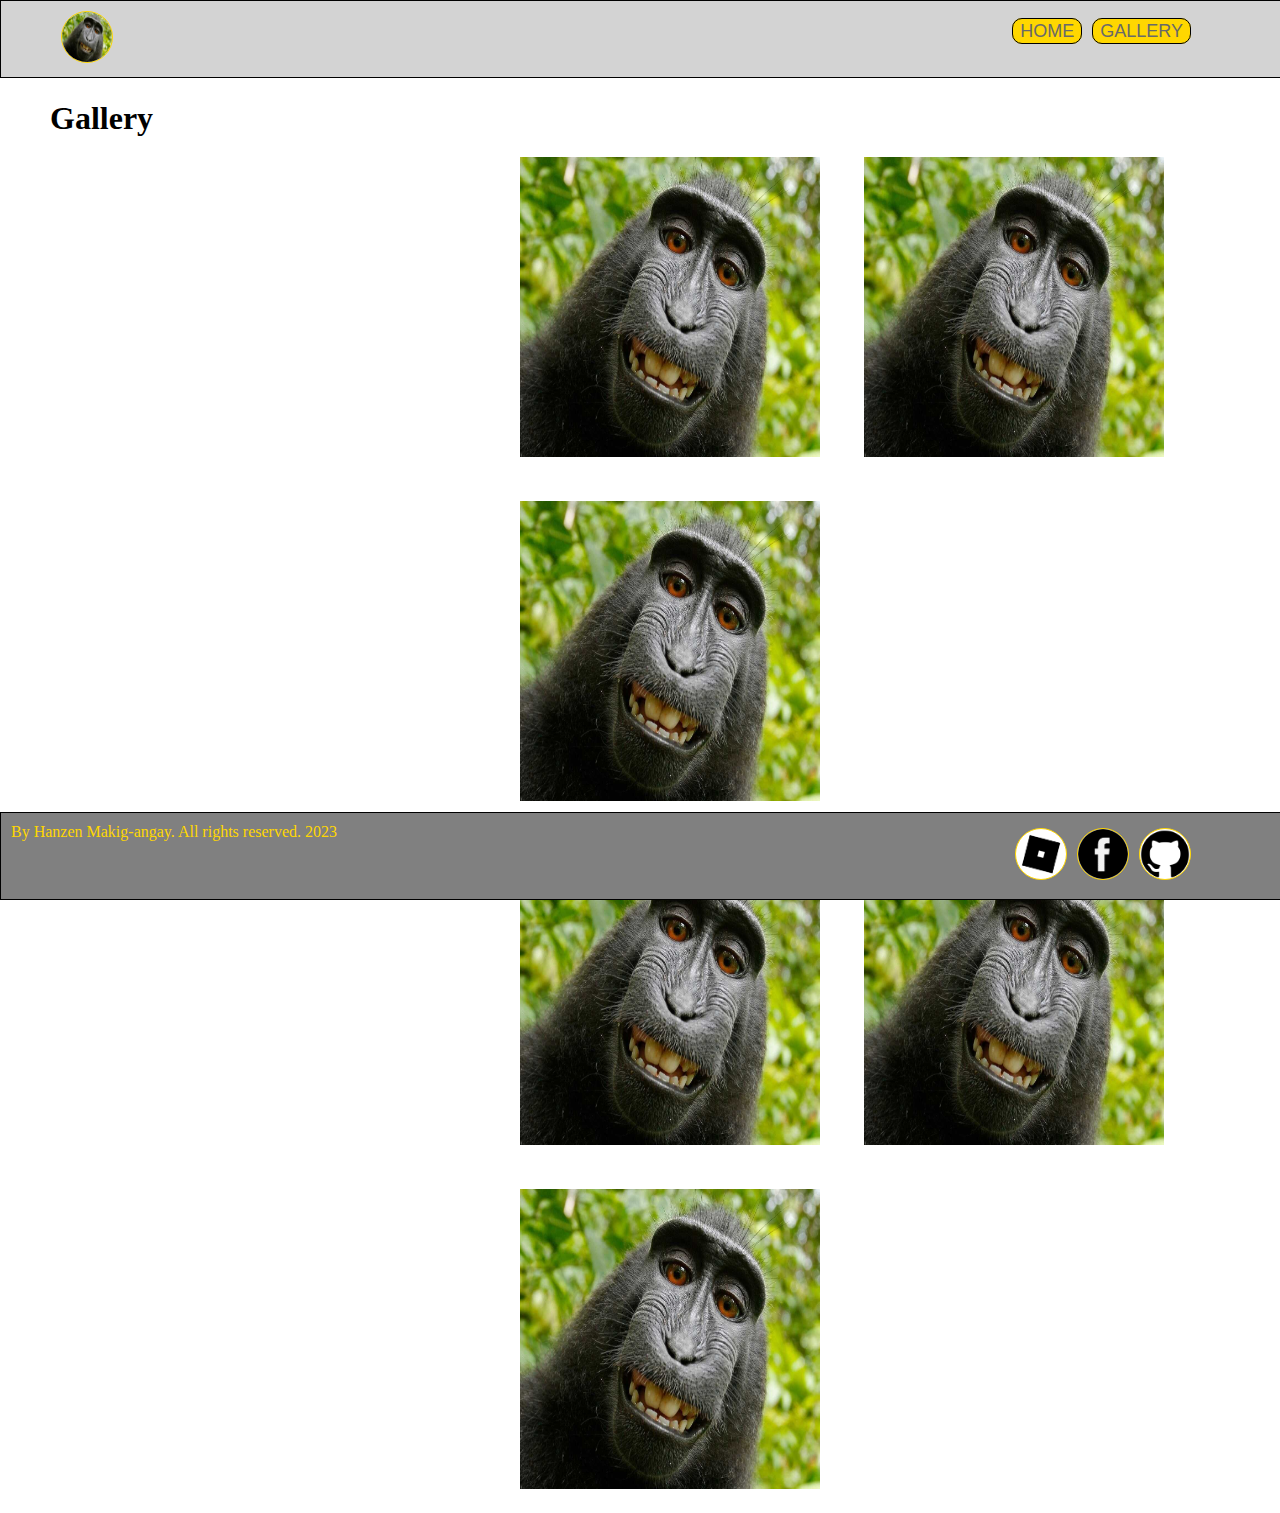
==== page2.html @ b54ff158 "Add files via upload" ====
<!DOCTYPE html>
<html lang="en">
<head>
    <meta charset="UTF-8">
    <meta name="viewport" content="width=device-width, initial-scale=1.0">
    <title>Gallery Page</title>
    <link rel="stylesheet" href="styles2.css">
</head>
<body> 
        <div class="navbar">
            <div class="logo"><a href="https://www.youtube.com/watch?v=dQw4w9WgXcQ" target="_blank"><img src="images/monkey.jpg" alt="Logo" class="rounded"></a></div>
            <div class="links" id="gallery"><a href="page2.html" target="_blank">GALLERY</a></div>
            <div class="links" id="home"><a href="index.html" target="_blank">HOME</a></div>
        </div>

        <div class="gallery">
            <h1>Gallery</h1>
            <div class="imagescontainer">
                <div class="images"><img src="images/monkey.jpg" alt="My picture"></div>
                <div class="images"><img src="images/monkey.jpg" alt="My picture"></div>
                <div class="images"><img src="images/monkey.jpg" alt="My picture"></div> <br>
                <div class="images"><img src="images/monkey.jpg" alt="My picture"></div>
                <div class="images"><img src="images/monkey.jpg" alt="My picture"></div>
                <div class="images"><img src="images/monkey.jpg" alt="My picture"></div>
            </div>
        </div>

        <div class="footer">
            <div class="copyright">By Hanzen Makig-angay. All rights reserved. 2023</div>
            <div class="socials" id="github"><a href="https://github.com/HanzenM" target="_blank"><img src="images/github.png" alt="Github"></a></div>
            <div class="socials" id="facebook"><a href="https://www.facebook.com/profile.php?id=100085230602087" target="_blank"><img src="images/facebook.png" alt="Facebook"></a></div>
            <div class="socials" id="roblox"><a href="https://www.roblox.com/users/3452882270/profile" target="_blank"><img src="images/roblox.png" alt="Roblox"></a></div>
        </div>
</body>
</html>
---- styles2.css ----
*{
    padding:0px;
    margin:0px
}
.navbar{
    position:fixed;
    left:0;
    top:0;
    width:100%;
    padding:10px;
    border:1px solid black;
    text-align: center;
    background-color: lightgrey;
}
.links, .logo, .social{
    display:inline-block;
}
.links{
    margin-top:10px;
    float:right;
}
.logo{
    float:left;
    margin-left:50px;
}
#gallery a{
    margin-left:10px;
    margin-right:100px;
}
.links a{
    padding: 2px 7px 2px 7px;
    text-decoration:none;
    font-family: Impact, Haettenschweiler, 'Arial Narrow Bold', sans-serif;
    font-size:large;
    border: 1px solid black;
    border-radius: 10px;
    background-color: gold;
    color: dimgray;
    transition:0.4s;
}
.links a:hover{
    padding: 5px 10px 5px 10px;
    background-color:orange;
    color:black;
    transition: 0.4s;
}
.logo a img{
    border:1px solid gold;
    width:50px;
    height:50px;
    border-radius:50%;
}

.footer{
    position:fixed;
    left:0;
    bottom:0;
    width:100%;
    padding:10px;
    border:1px solid black;
    text-align: center;
    background-color: grey;
    float:bottom;
}

.copyright{
    float:left;
    color:gold;
}
.socials{
    float:right;
}
.socials a img{
    margin:5px;
    background-color:white;
    border:1px solid gold;
    width:50px;
    height:50px;
    border-radius:50%;
    transition: 0.4s;
}
#github a img{
    margin-right:100px;
}

.socials a img:hover{
    width:55px;
    height:55px;
    transition: 0.4s;
}

.gallery h1{
    text-align:left;
    margin-top:100px;
    margin-left:50px;
}

.imagescontainer{
    margin-left:500px;
}

.images{
    display:inline-block;
    padding:20px;
}

.images img{
    width:300px;
    height:300px;
}
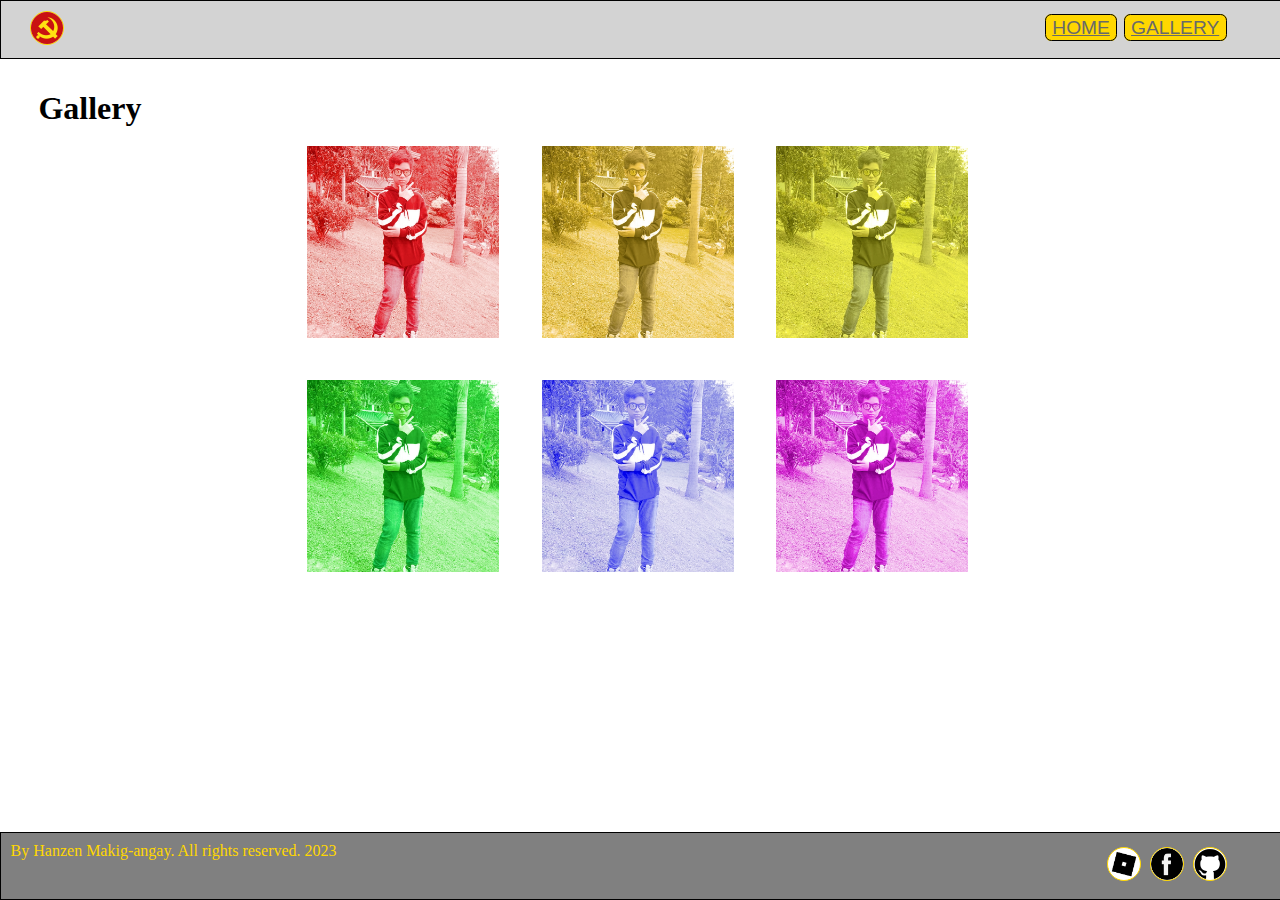
==== commit 0a026091: "Add files via upload" ====
--- a/page2.html
+++ b/page2.html
@@ -8,7 +8,7 @@
 </head>
 <body> 
         <div class="navbar">
-            <div class="logo"><a href="https://www.youtube.com/watch?v=dQw4w9WgXcQ" target="_blank"><img src="images/monkey.jpg" alt="Logo" class="rounded"></a></div>
+            <div class="logo"><a href="https://www.youtube.com/watch?v=dQw4w9WgXcQ" target="_blank"><img src="images/logo.png" alt="Logo" class="rounded"></a></div>
             <div class="links" id="gallery"><a href="page2.html" target="_blank">GALLERY</a></div>
             <div class="links" id="home"><a href="index.html" target="_blank">HOME</a></div>
         </div>
@@ -16,12 +16,12 @@
         <div class="gallery">
             <h1>Gallery</h1>
             <div class="imagescontainer">
-                <div class="images"><img src="images/monkey.jpg" alt="My picture"></div>
-                <div class="images"><img src="images/monkey.jpg" alt="My picture"></div>
-                <div class="images"><img src="images/monkey.jpg" alt="My picture"></div> <br>
-                <div class="images"><img src="images/monkey.jpg" alt="My picture"></div>
-                <div class="images"><img src="images/monkey.jpg" alt="My picture"></div>
-                <div class="images"><img src="images/monkey.jpg" alt="My picture"></div>
+                <div class="images"><img src="images/red.jpg" title="Me in a red filter" alt="Me in a red filter"></div>
+                <div class="images"><img src="images/orange.jpg" title="Me in a orange filter" alt="Me in a orange filter"></div>
+                <div class="images"><img src="images/yellow.jpg" title="Me in a yellow filter" alt="Me in a yellow filter"></div> <br>
+                <div class="images"><img src="images/green.jpg" title="Me in a green filter" alt="Me in a green filter"></div>
+                <div class="images"><img src="images/blue.jpg" title="Me in a blue filter" alt="Me in a blue filter"></div>
+                <div class="images"><img src="images/violet.jpg" title="Me in a violet filter" alt="Me in a violet filter"></div>
             </div>
         </div>
 
--- a/styles2.css
+++ b/styles2.css
@@ -1,110 +1,119 @@
-*{
-    padding:0px;
-    margin:0px
+* {
+    padding: 0;
+    margin: 0;
 }
-.navbar{
-    position:fixed;
-    left:0;
-    top:0;
-    width:100%;
-    padding:10px;
-    border:1px solid black;
+
+.navbar {
+    position: fixed;
+    left: 0;
+    top: 0;
+    width: 100vw;
+    padding: 0.75vw;
+    border: 0.05vw solid black;
     text-align: center;
     background-color: lightgrey;
 }
-.links, .logo, .social{
-    display:inline-block;
+
+.links, .logo, .social {
+    display: inline-block;
 }
-.links{
-    margin-top:10px;
-    float:right;
+
+.links {
+    margin-top: 0.75vh;
+    float: right;
 }
-.logo{
-    float:left;
-    margin-left:50px;
+
+.logo {
+    float: left;
+    margin-left: 1.5vw;
 }
-#gallery a{
-    margin-left:10px;
-    margin-right:100px;
+
+#gallery a {
+    margin-left: 0.5vw;
+    margin-right: 5vw;
 }
-.links a{
-    padding: 2px 7px 2px 7px;
-    text-decoration:none;
+
+.links a {
+    padding: 0.15vw 0.5vw;
     font-family: Impact, Haettenschweiler, 'Arial Narrow Bold', sans-serif;
-    font-size:large;
-    border: 1px solid black;
-    border-radius: 10px;
+    font-size: 1.5vw;
+    border: 0.05vw solid black;
+    border-radius: 0.5vw;
     background-color: gold;
     color: dimgray;
-    transition:0.4s;
-}
-.links a:hover{
-    padding: 5px 10px 5px 10px;
-    background-color:orange;
-    color:black;
-    transition: 0.4s;
-}
-.logo a img{
-    border:1px solid gold;
-    width:50px;
-    height:50px;
-    border-radius:50%;
-}
-
-.footer{
-    position:fixed;
-    left:0;
-    bottom:0;
-    width:100%;
-    padding:10px;
-    border:1px solid black;
-    text-align: center;
-    background-color: grey;
-    float:bottom;
-}
-
-.copyright{
-    float:left;
-    color:gold;
-}
-.socials{
-    float:right;
-}
-.socials a img{
-    margin:5px;
-    background-color:white;
-    border:1px solid gold;
-    width:50px;
-    height:50px;
-    border-radius:50%;
-    transition: 0.4s;
-}
-#github a img{
-    margin-right:100px;
-}
-
-.socials a img:hover{
-    width:55px;
-    height:55px;
     transition: 0.4s;
 }
 
-.gallery h1{
-    text-align:left;
-    margin-top:100px;
-    margin-left:50px;
+.links a:hover {
+    padding: 0.25vw 0.7vw;
+    background-color: orange;
+    color: black;
+    transition: 0.4s;
 }
 
-.imagescontainer{
-    margin-left:500px;
+.logo a img {
+    border: 0.05vw solid gold;
+    width: 2.5vw;
+    height: 2.5vw;
+    border-radius: 50%;
 }
 
-.images{
-    display:inline-block;
-    padding:20px;
+.footer {
+    position: fixed;
+    left: 0;
+    bottom: 0;
+    width: 100vw;
+    padding: 0.75vw;
+    border: 0.05vw solid black;
+    text-align: center;
+    background-color: grey;
 }
 
-.images img{
-    width:300px;
-    height:300px;
-}+.copyright {
+    float: left;
+    color: gold;
+}
+
+.socials {
+    float: right;
+}
+
+.socials a img {
+    margin: 0.5vh;
+    background-color: white;
+    border: 0.05vw solid gold;
+    width: 2.5vw;
+    height: 2.5vw;
+    border-radius: 50%;
+    transition: 0.2s;
+}
+
+#github a img {
+    margin-right: 5vw;
+}
+
+.socials a img:hover {
+    width: 2.75vw;
+    height: 2.75vw;
+    transition: 0.2s;
+}
+.gallery h1 {
+    text-align: left;
+    margin-top: 7vw;
+    margin-left: 3vw;
+}
+
+.imagescontainer {
+    margin-left: 22.5vw;
+}
+
+.images {
+    display: inline-block;
+    padding: 1.5vw;
+}
+
+.images img {
+    object-fit:cover;
+    width: 15vw;
+    height: 15vw; 
+}
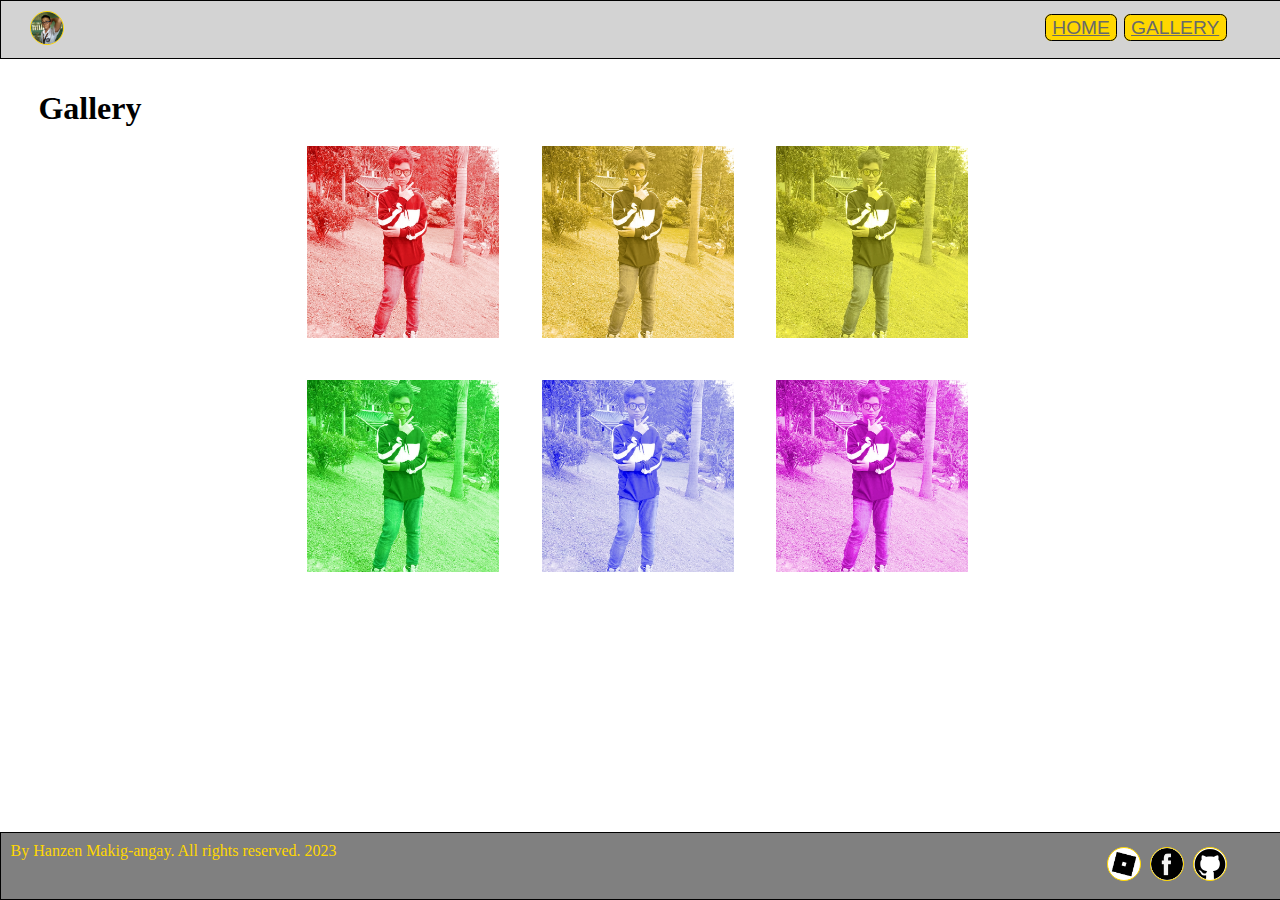
==== commit 46a6322f: "Add files via upload" ====
--- a/page2.html
+++ b/page2.html
@@ -8,7 +8,7 @@
 </head>
 <body> 
         <div class="navbar">
-            <div class="logo"><a href="https://www.youtube.com/watch?v=dQw4w9WgXcQ" target="_blank"><img src="images/logo.png" alt="Logo" class="rounded"></a></div>
+            <div class="logo"><a href="https://www.youtube.com/watch?v=dQw4w9WgXcQ" target="_blank"><img src="images/logo.jpg" alt="Logo" class="rounded"></a></div>
             <div class="links" id="gallery"><a href="page2.html" target="_blank">GALLERY</a></div>
             <div class="links" id="home"><a href="index.html" target="_blank">HOME</a></div>
         </div>
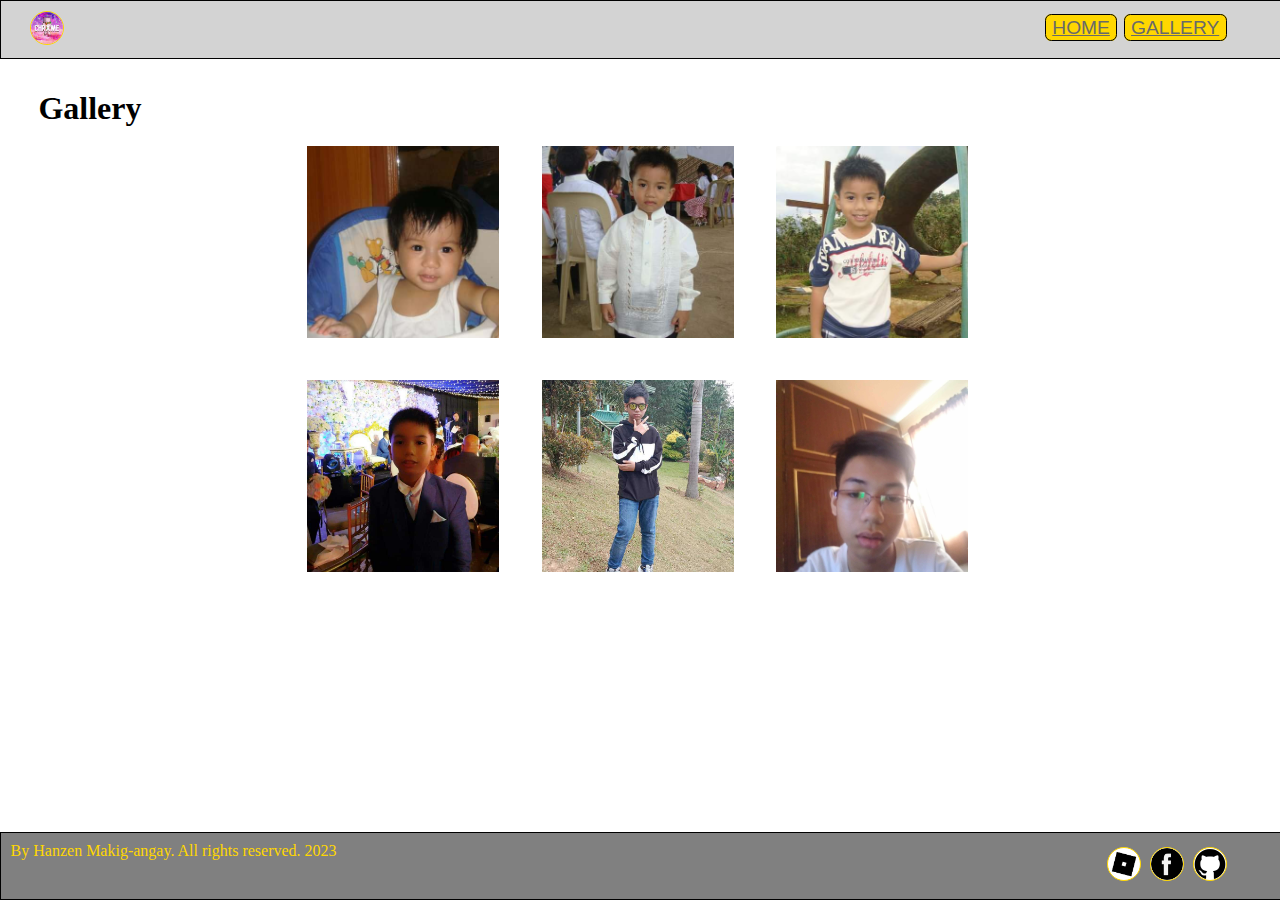
==== commit 564561ad: "Add files via upload" ====
--- a/page2.html
+++ b/page2.html
@@ -8,7 +8,7 @@
 </head>
 <body> 
         <div class="navbar">
-            <div class="logo"><a href="https://www.youtube.com/watch?v=dQw4w9WgXcQ" target="_blank"><img src="images/logo.jpg" alt="Logo" class="rounded"></a></div>
+            <div class="logo"><a href="https://www.youtube.com/@chrxme6064" target="_blank"><img src="images/logo.jpg" alt="Logo" class="rounded"></a></div>
             <div class="links" id="gallery"><a href="page2.html" target="_blank">GALLERY</a></div>
             <div class="links" id="home"><a href="index.html" target="_blank">HOME</a></div>
         </div>
@@ -16,12 +16,12 @@
         <div class="gallery">
             <h1>Gallery</h1>
             <div class="imagescontainer">
-                <div class="images"><img src="images/red.jpg" title="Me in a red filter" alt="Me in a red filter"></div>
-                <div class="images"><img src="images/orange.jpg" title="Me in a orange filter" alt="Me in a orange filter"></div>
-                <div class="images"><img src="images/yellow.jpg" title="Me in a yellow filter" alt="Me in a yellow filter"></div> <br>
-                <div class="images"><img src="images/green.jpg" title="Me in a green filter" alt="Me in a green filter"></div>
-                <div class="images"><img src="images/blue.jpg" title="Me in a blue filter" alt="Me in a blue filter"></div>
-                <div class="images"><img src="images/violet.jpg" title="Me in a violet filter" alt="Me in a violet filter"></div>
+                <div class="images"><img src="images/me1.jpg" title="Me when I was a baby" alt="Me when I was a baby"></div>
+                <div class="images"><img src="images/me2.jpg" title="Me in a school event" alt="Me in a school event"></div>
+                <div class="images"><img src="images/me3.jpg" title="Me in Kapatagan, Digos" alt="Me in Kapatagan, Digos"></div> <br>
+                <div class="images"><img src="images/me4.jpg" title="Me in my cousin's wedding" alt="Me in my cousin's wedding"></div>
+                <div class="images"><img src="images/me5.jpg" title="Me in a place near Mount Apo" alt="Me in a place near Mount Apo"></div>
+                <div class="images"><img src="images/me6.jpg" title="Me coding this right now" alt="Me coding this right now"></div>
             </div>
         </div>
 
